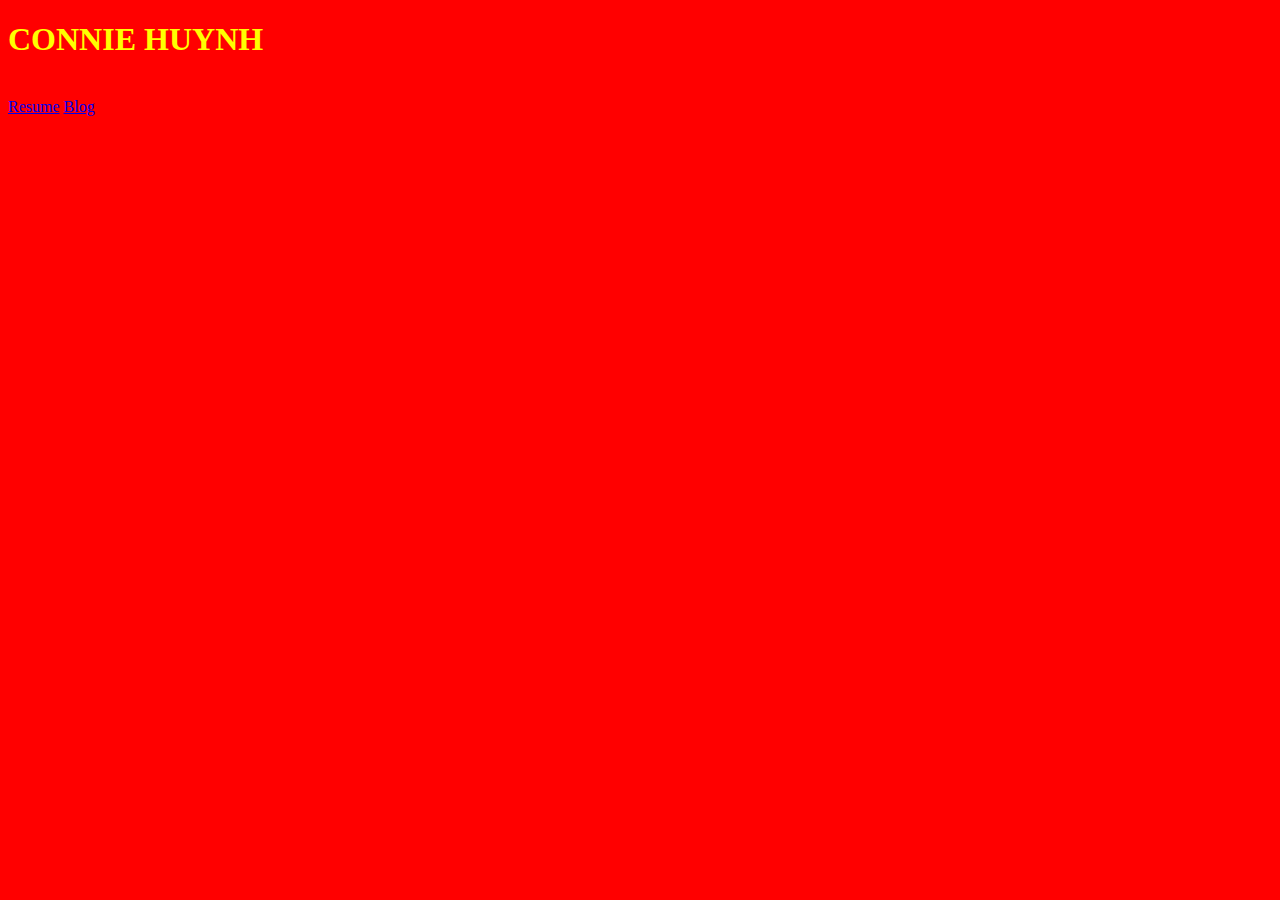
==== index.html @ 12da35ef "Add Index" ====
<!DOCTYPE html>
<html>

<head>
    <link rel="stylesheet" href="style.css">
</head>

<body>
<h1>CONNIE HUYNH</h1>
<br> 
    <a href="resume.html">Resume</a>
    <a href="blog.html">Blog</a>


</body>

</html>
---- style.css ----
body{
    color: yellow;
    background: red;
}
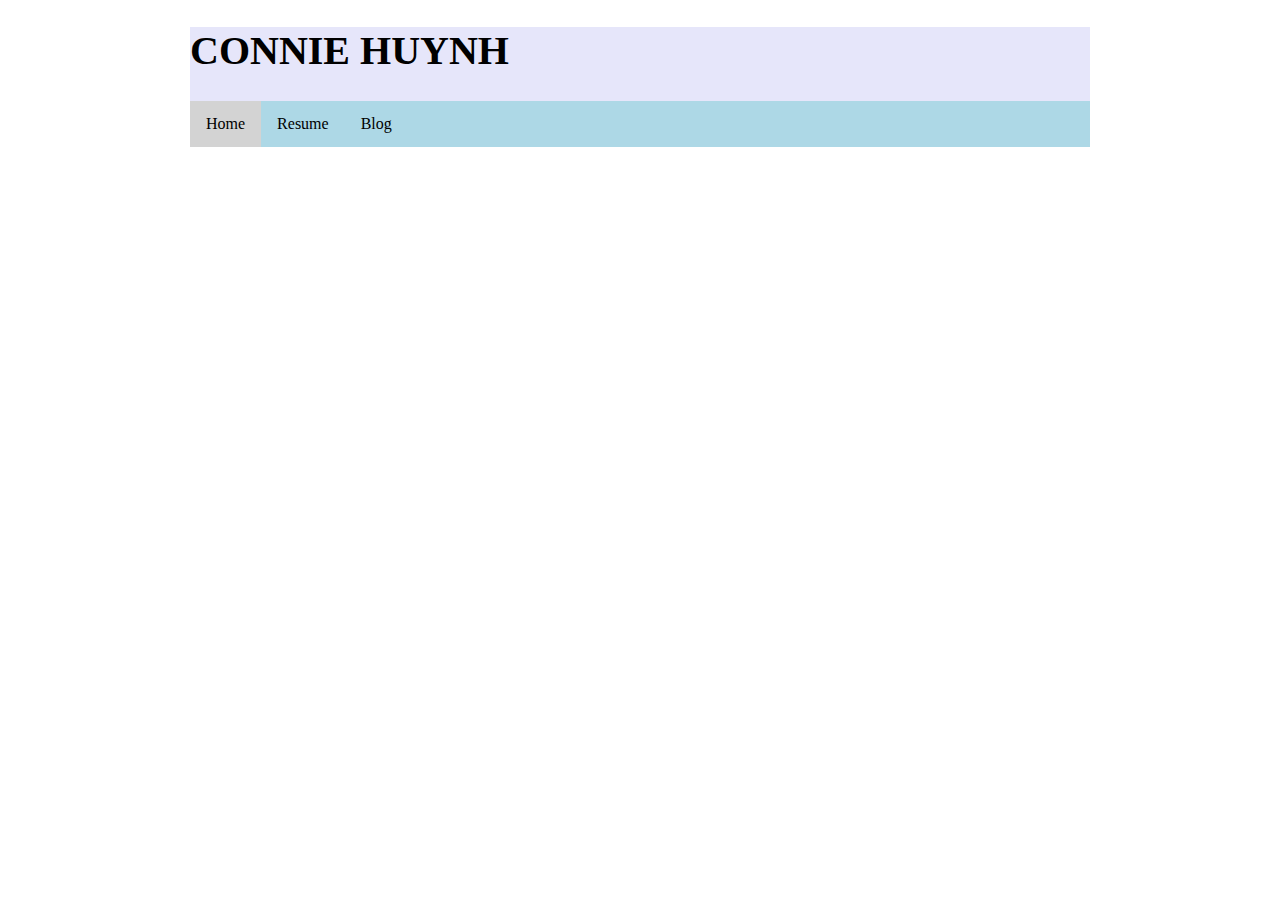
==== commit 4a74d178: "Add NavBar, Background, Center" ====
--- a/index.html
+++ b/index.html
@@ -6,10 +6,15 @@
 </head>
 
 <body>
+    <div id="wrap">
 <h1>CONNIE HUYNH</h1>
-<br> 
-    <a href="resume.html">Resume</a>
-    <a href="blog.html">Blog</a>
+<ul>
+    <li><a class="active" href="index.html">Home</a></li>
+    <li><a href="resume.html">Resume</a></li>
+    <li><a href="blog.html">Blog</a></li>
+</ul>
+
+</div>
 
 
 </body>
--- a/style.css
+++ b/style.css
@@ -1,4 +1,58 @@
 body{
-    color: yellow;
-    background: red;
+    color: black;
+    background-image: url("https://lh3.googleusercontent.com/[base64]w1870-h1246-no");
+    background-repeat: no-repeat;
+    background-position: right top;
+    background-attachment: fixed;
+}
+
+h1{
+    font-size: 40px;
+    font-family: 'Times New Roman', Times, serif;
+}
+h1.small{
+    font-variant: small-caps;
+}
+
+h3{
+    font-size: 24px;
+    font-family: 'Times New Roman', Times, serif;
+}
+
+p{
+    font-family: 'Times New Roman', Times, serif;
+}
+
+#wrap {
+    width: 900px;
+    margin: 0 auto;
+    background-color: lavender;
+}
+
+ul {
+    list-style-type: none;
+    margin: 0;
+    padding: 0;
+    overflow: hidden;
+    background-color: lightblue;
+}
+
+li {
+    float: left;
+}
+
+li a {
+    display: block;
+    color: black;
+    text-align: center;
+    padding: 14px 16px;
+    text-decoration: blue;
+}
+
+li a:hover {
+    background-color: gray;
+}
+
+.active {
+    background-color: lightgray;
 }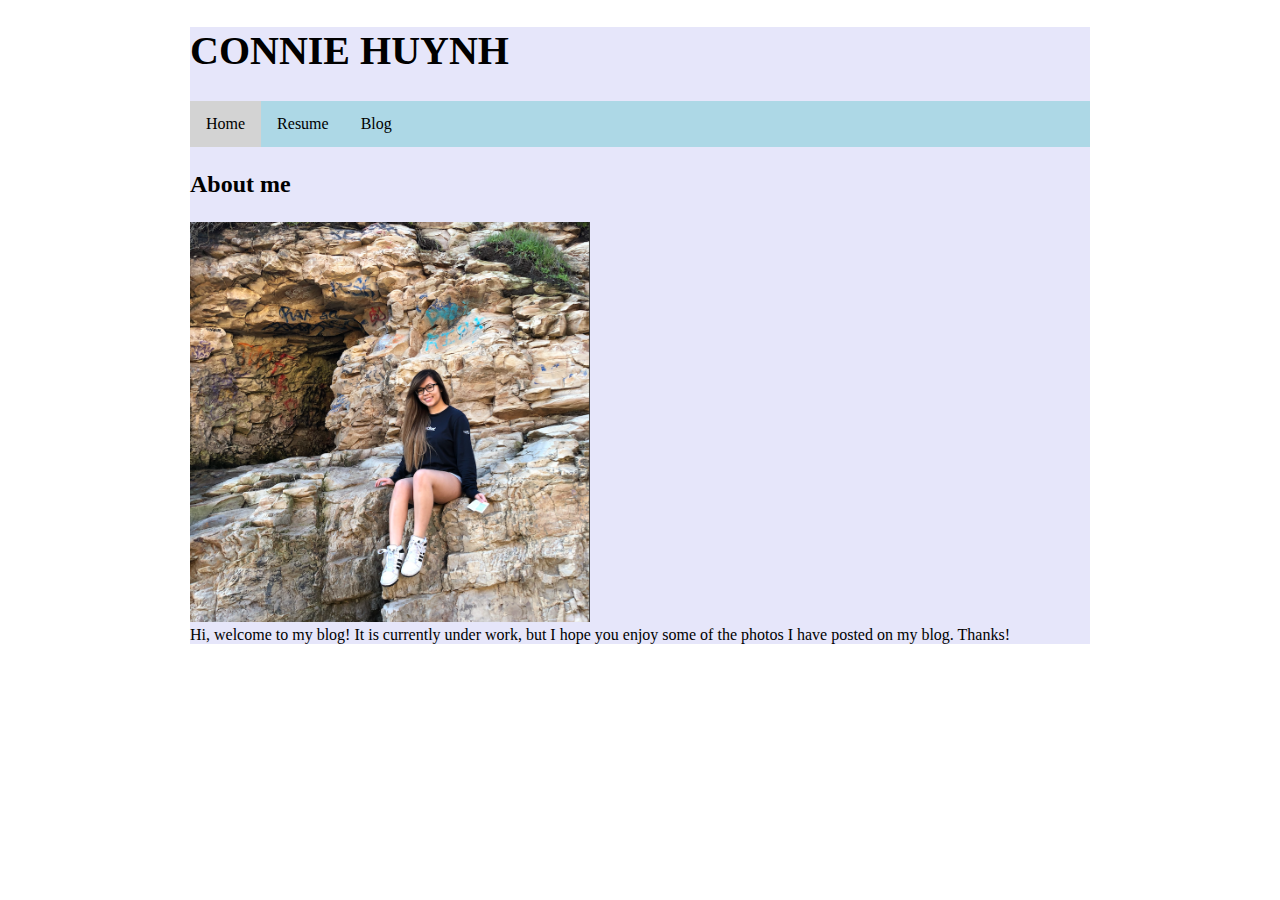
==== commit 794054c8: "Add Photos, Bio" ====
--- a/index.html
+++ b/index.html
@@ -13,6 +13,14 @@
     <li><a href="resume.html">Resume</a></li>
     <li><a href="blog.html">Blog</a></li>
 </ul>
+<h3>
+    <b>About me</b>
+</h3>
+<p>
+    <img src="me.jpg" alt="" width="400" height="400"/> 
+    <br>Hi, welcome to my blog! It is currently under work, but I hope you enjoy some of the photos I have posted on my blog. Thanks! 
+    
+</p>
 
 </div>
 
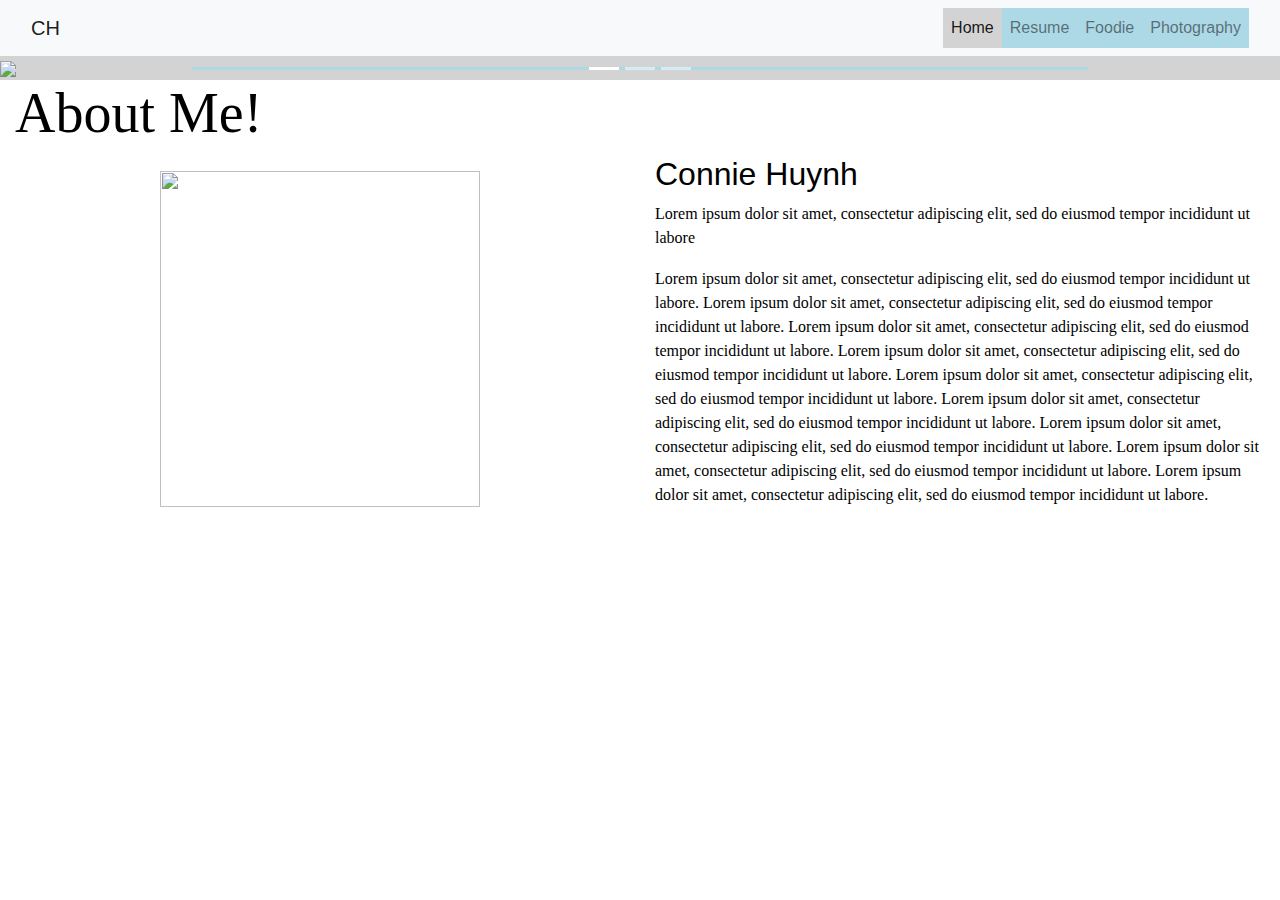
==== commit dd915391: "Remove Detail" ====
--- a/index.html
+++ b/index.html
@@ -1,30 +1,122 @@
 <!DOCTYPE html>
-<html>
+<html lang="en">
+<head>
+	<meta charset="utf-8">
+	<meta name="viewport" content="width=device-width, initial-scale=1">
+	<title>Connie Huynh</title>
+	<link rel="stylesheet" href="https://maxcdn.bootstrapcdn.com/bootstrap/4.0.0/css/bootstrap.min.css">
+	<script src="https://ajax.googleapis.com/ajax/libs/jquery/3.3.1/jquery.min.js"></script>
+	<script src="https://cdnjs.cloudflare.com/ajax/libs/popper.js/1.12.9/umd/popper.min.js"></script>
+	<script src="https://maxcdn.bootstrapcdn.com/bootstrap/4.0.0/js/bootstrap.min.js"></script>
+	<script src="https://use.fontawesome.com/releases/v5.0.8/js/all.js"></script>
+	<link href="style.css" rel="stylesheet">
+	<link rel="stylesheet" href="https://m.w3newbie.com/you-tube.css">
+</head>
+<body>
 
-<head>
-    <link rel="stylesheet" href="style.css">
-</head>
+<!-- Navigation -->
+<!-- referencing MD because that is the breakpoint for mobile -->
+<nav class="navbar navbar-expand-md navbar-light bg-light sticky-top">
+	<div class="container-fluid">
+		<a class="navbar-brand" href="#">CH</a>
+		<button class="navbar-toggler" type="button" data-toggle="collapse" data-target="#navbarResponsive">
+			<span class="navbar-toggler-icon"></span>
+		</button>
+		<div class="collapse navbar-collapse" id="navbarResponsive">
+			<ul class="navbar-nav ml-auto">
+				<li class="nav-item active">
+					<a class="nav-link" href="index.html">Home</a>
+				</li>
+				<li class="nav-item">
+					<a class="nav-link" href="resume.html">Resume</a>
+				</li>
+				<li class="nav-item">
+					<a class="nav-link" href="foodie.html">Foodie</a>
+				</li>
+				<li class="nav-item">
+					<a class="nav-link" href="#">Photography</a>
+				</li>
+			</ul>
+		</div>
+		<!-- <button class="navbar-toggler" type="button" data-bs-toggle="collapse" data-bs-target="#navbarToggleExternalContent" aria-controls="navbarToggleExternalContent" aria-expanded="false" aria-label="Toggle navigation">
+			<span class="navbar-toggler-icon"></span>
+		</button> -->
+	</div>
+</nav>
 
-<body>
-    <div id="wrap">
-<h1>CONNIE HUYNH</h1>
-<ul>
-    <li><a class="active" href="index.html">Home</a></li>
-    <li><a href="resume.html">Resume</a></li>
-    <li><a href="blog.html">Blog</a></li>
-</ul>
-<h3>
-    <b>About me</b>
-</h3>
-<p>
-    <img src="me.jpg" alt="" width="400" height="400"/> 
-    <br>Hi, welcome to my blog! It is currently under work, but I hope you enjoy some of the photos I have posted on my blog. Thanks! 
-    
-</p>
-
+<!--- Image Slider -->
+<div id="slides" class="carousel slide" data-ride="carousel">
+	<ul class="carousel-indicators">
+		<li data-target="#slides" data-slide-to="0" class="active"></li>
+		<li data-target="#slides" data-slide-to="1"></li>
+		<li data-target="#slides" data-slide-to="2"></li>
+	</ul>
+	<div class="carousel-inner">
+		<div class="carousel-item active">
+			<img src="img/cable.jpg">
+			<div class="carousel-caption">
+				<h1 class="display-2">Connie Huynh</h1>
+				<h3>Welcome to my blog!</h3>
+				<button type="button" class="btn - btn-outline-light btn-lg">ABOUT ME</button>
+				<a href="resume.html" class="btn - btn-primary btn-lg active" role="button" aria-pressed="true">Resume</a>
+				<!-- <button type="button" class="btn - btn-primary btn-lg ">Resume</button> -->
+			</div>
+		</div>
+		<div class="carousel-item">
+			<img src="img/buddha.jpg">
+			<div class="carousel-caption">
+				<h1 class="display-2">Connie Huynh</h1>
+				<h3>Welcome to my blog!</h3>
+				<button type="button" class="btn - btn-outline-light btn-lg">ABOUT ME</button>
+				<a href="resume.html" class="btn - btn-primary btn-lg active" role="button" aria-pressed="true">Resume</a>
+				<!-- <button type="button" class="btn - btn-primary btn-lg ">Resume</button> -->
+			</div>
+		</div>
+		<div class="carousel-item">
+			<img src="img/bridge.jpg">
+			<div class="carousel-caption">
+				<h1 class="display-2">Connie Huynh</h1>
+				<h3>Welcome to my blog!</h3>
+				<button type="button" class="btn - btn-outline-light btn-lg">ABOUT ME</button>
+				<a href="resume.html" class="btn - btn-primary btn-lg active" role="button" aria-pressed="true">Resume</a>
+				<!-- <button type="button" class="btn - btn-primary btn-lg ">Resume</button> -->
+			</div>
+		</div>
+	</div>
 </div>
 
+<!-- About Me Title -->
+<div class="container-fluid padding">
+	<div class="row about text-left">
+		<div class="col-12">
+			<h1 class="display-4">About Me!</h1>
+		</div>
+        <hr>
+	</div>
+</div>
+
+<!-- About Me Body (Two-column section) -->
+<div class="container-fluid padding">
+	<div class="row padding">
+        <div class="col-lg-6 text-center">
+			<img src="img/mecrop.png" class="h-100 w-75 p-3 img-fluid">
+		</div>
+		<div class="col-lg-6">
+			<h2>Connie Huynh</h2>
+			<p>Lorem ipsum dolor sit amet, consectetur adipiscing elit, sed do eiusmod tempor incididunt ut labore
+			</p>
+            <div class="row text-left padding">
+                <div class="col-12 social padding">
+                    <a href="#"><i class="fab fa-instagram"></i></a>
+                    <a href="#"><i class="fab fa-youtube"></i></a>
+                </div>
+            </div>
+			<p>Lorem ipsum dolor sit amet, consectetur adipiscing elit, sed do eiusmod tempor incididunt ut labore. Lorem ipsum dolor sit amet, consectetur adipiscing elit, sed do eiusmod tempor incididunt ut labore. Lorem ipsum dolor sit amet, consectetur adipiscing elit, sed do eiusmod tempor incididunt ut labore. Lorem ipsum dolor sit amet, consectetur adipiscing elit, sed do eiusmod tempor incididunt ut labore. Lorem ipsum dolor sit amet, consectetur adipiscing elit, sed do eiusmod tempor incididunt ut labore. Lorem ipsum dolor sit amet, consectetur adipiscing elit, sed do eiusmod tempor incididunt ut labore. Lorem ipsum dolor sit amet, consectetur adipiscing elit, sed do eiusmod tempor incididunt ut labore. Lorem ipsum dolor sit amet, consectetur adipiscing elit, sed do eiusmod tempor incididunt ut labore. Lorem ipsum dolor sit amet, consectetur adipiscing elit, sed do eiusmod tempor incididunt ut labore. 
+			</p>
+		</div>
+
+	</div>
+</div>
 
 </body>
-
-</html>+</html>
--- a/style.css
+++ b/style.css
@@ -4,6 +4,7 @@
     background-repeat: no-repeat;
     background-position: right top;
     background-attachment: fixed;
+    
 }
 
 h1{
